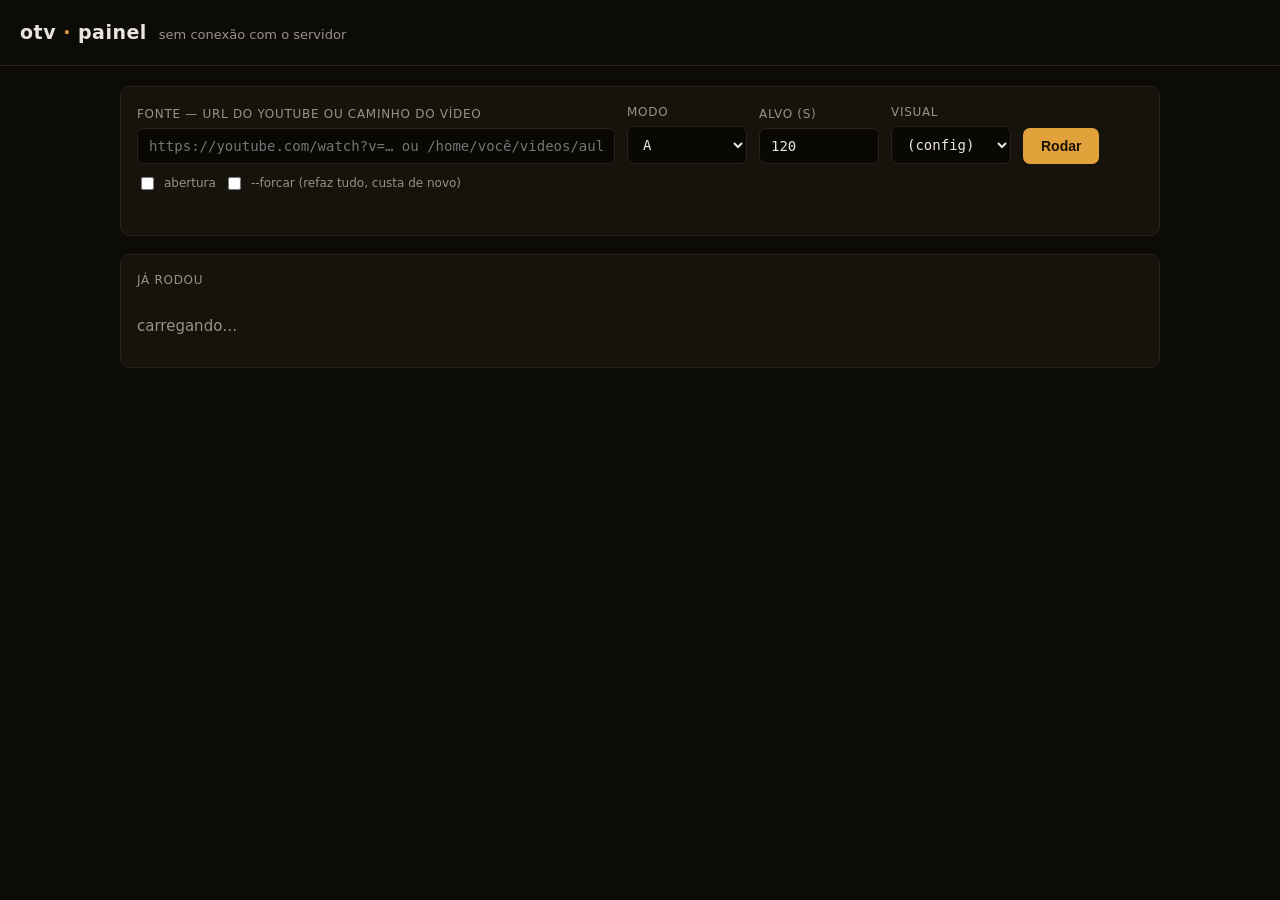
==== otv/painel/ui.html @ 9a5e224d "feat: painel web na LAN — dispara rodadas, log ao vivo e histórico do que já rodou Servidor stdlib (" ====
<!doctype html>
<html lang="pt-BR">
<head>
<meta charset="utf-8">
<meta name="viewport" content="width=device-width,initial-scale=1">
<title>otv — painel</title>
<style>
:root{--bg:#0d0b08;--card:#16120c;--linha:#2a2118;--txt:#e9e6df;--fraco:#9a9186;
      --ambar:#E2A23B;--ambar2:#f0c070;--ok:#5fbf7f;--erro:#e06b5c;--mono:ui-monospace,"JetBrains Mono",Menlo,monospace}
*{box-sizing:border-box}
body{margin:0;background:var(--bg);color:var(--txt);font:15px/1.5 system-ui,-apple-system,Segoe UI,sans-serif}
header{padding:18px 20px;border-bottom:1px solid var(--linha);display:flex;align-items:baseline;gap:12px;flex-wrap:wrap}
h1{margin:0;font-size:19px;letter-spacing:.5px}
h1 b{color:var(--ambar)}
.sub{color:var(--fraco);font-size:13px}
main{max-width:1080px;margin:0 auto;padding:20px}
.card{background:var(--card);border:1px solid var(--linha);border-radius:10px;padding:16px;margin-bottom:18px}
label{display:block;font-size:12px;text-transform:uppercase;letter-spacing:.7px;color:var(--fraco);margin-bottom:5px}
input,select{background:#0a0805;border:1px solid var(--linha);color:var(--txt);border-radius:7px;
             padding:9px 11px;font:14px var(--mono);width:100%}
input:focus,select:focus{outline:none;border-color:var(--ambar)}
.linha{display:flex;gap:12px;flex-wrap:wrap;align-items:flex-end}
.linha>div{flex:1;min-width:120px}
.linha>div.larga{flex:4;min-width:260px}
button{background:var(--ambar);color:#1a1206;border:0;border-radius:7px;padding:10px 18px;
       font-weight:700;font-size:14px;cursor:pointer;white-space:nowrap}
button:hover{background:var(--ambar2)}
button.sec{background:transparent;color:var(--ambar);border:1px solid var(--linha);font-weight:600;padding:7px 12px;font-size:13px}
button.sec:hover{border-color:var(--ambar);background:#1e1710}
button:disabled{opacity:.45;cursor:not-allowed}
.chk{display:flex;align-items:center;gap:7px;font-size:13px;color:var(--fraco)}
.chk input{width:auto}
pre.log{background:#080604;border:1px solid var(--linha);border-radius:7px;padding:12px;
        font:12.5px/1.55 var(--mono);color:#cfc7bb;max-height:340px;overflow:auto;white-space:pre-wrap;margin:0}
.rodada{display:flex;gap:14px;border-top:1px solid var(--linha);padding:16px 0}
.rodada:first-of-type{border-top:0}
.rodada img{width:150px;height:84px;object-fit:cover;border-radius:6px;background:#000;flex:none}
.semthumb{width:150px;height:84px;border-radius:6px;background:#0a0805;border:1px dashed var(--linha);flex:none}
.rodada .corpo{flex:1;min-width:0}
.tit{font-weight:600;margin-bottom:3px}
.meta{color:var(--fraco);font-size:12.5px;font-family:var(--mono)}
.manchete{color:var(--ambar2);font-size:13.5px;margin:6px 0}
.tags{display:flex;gap:6px;flex-wrap:wrap;margin-top:8px}
.tag{font:11px var(--mono);border:1px solid var(--linha);border-radius:20px;padding:2px 9px;color:var(--fraco)}
.tag.on{color:var(--ambar);border-color:#5a4526}
.acoes{display:flex;gap:8px;flex-wrap:wrap;margin-top:10px;align-items:center}
video{width:100%;max-width:520px;border-radius:8px;margin-top:10px;background:#000;display:block}
.est{font:11px var(--mono);border-radius:20px;padding:2px 10px;border:1px solid}
.est.rodando{color:var(--ambar);border-color:var(--ambar)}
.est.ok{color:var(--ok);border-color:#2c5c3c}
.est.erro{color:var(--erro);border-color:#5c322c}
.est.na_fila,.est.cancelado{color:var(--fraco);border-color:var(--linha)}
.vazio{color:var(--fraco);padding:14px 0}
.aviso{color:var(--erro);font-size:13px;margin-top:8px;min-height:18px}
</style>
</head>
<body>
<header>
  <h1>otv <b>·</b> painel</h1>
  <span class="sub" id="sub">carregando…</span>
</header>
<main>

<div class="card">
  <div class="linha">
    <div class="larga">
      <label>Fonte — URL do YouTube ou caminho do vídeo</label>
      <input id="fonte" placeholder="https://youtube.com/watch?v=… ou /home/você/videos/aula.mp4" autocomplete="off">
    </div>
    <div style="max-width:110px">
      <label>Modo</label>
      <select id="modo"><option>A</option><option>B</option><option>C</option><option>N</option></select>
    </div>
    <div style="max-width:110px">
      <label>Alvo (s)</label>
      <input id="alvo" type="number" min="15" step="5" value="120">
    </div>
    <div style="max-width:150px">
      <label>Visual</label>
      <select id="visual"><option value="">(config)</option><option>local</option><option>glm</option><option>gemini</option><option>claude_cli</option></select>
    </div>
    <div style="flex:none"><button id="rodar">Rodar</button></div>
  </div>
  <div class="acoes">
    <span class="chk"><input type="checkbox" id="abertura"><label for="abertura" style="margin:0;text-transform:none;letter-spacing:0">abertura</label></span>
    <span class="chk"><input type="checkbox" id="forcar"><label for="forcar" style="margin:0;text-transform:none;letter-spacing:0">--forcar (refaz tudo, custa de novo)</label></span>
  </div>
  <div class="aviso" id="aviso"></div>
</div>

<div class="card" id="cardjob" hidden>
  <div class="acoes" style="margin:0 0 10px">
    <span class="est" id="jobest">—</span>
    <strong id="jobrot" style="font:13px var(--mono)"></strong>
    <button class="sec" id="cancelar">cancelar</button>
  </div>
  <pre class="log" id="log"></pre>
</div>

<div class="card">
  <label style="margin-bottom:12px">Já rodou</label>
  <div id="rodadas"><div class="vazio">carregando…</div></div>
</div>

</main>
<script>
const T = new URLSearchParams(location.search).get('t');
const url = p => p + (T ? (p.includes('?') ? '&' : '?') + 't=' + encodeURIComponent(T) : '');
const $ = i => document.getElementById(i);
const esc = s => (s||'').replace(/[&<>"]/g, c => ({'&':'&amp;','<':'&lt;','>':'&gt;','"':'&quot;'}[c]));
const seg = s => s == null ? '—' : (s >= 60 ? Math.floor(s/60)+'m'+String(Math.round(s%60)).padStart(2,'0') : (+s).toFixed(0)+'s');

let jobAtivo = null, posLog = 0, abertas = new Set(), assinatura = null;

async function api(p, corpo){
  const r = await fetch(url(p), corpo ? {method:'POST', headers:{'Content-Type':'application/json'}, body:JSON.stringify(corpo)} : {});
  const j = await r.json().catch(() => ({erro:'resposta inválida do servidor'}));
  if(!r.ok) throw new Error(j.erro || ('HTTP ' + r.status));
  return j;
}

$('rodar').onclick = async () => {
  const fonte = $('fonte').value.trim();
  $('aviso').textContent = '';
  if(!fonte){ $('aviso').textContent = 'informe a URL ou o caminho do vídeo'; return; }
  $('rodar').disabled = true;
  try{
    const j = await api('/api/rodar', {fonte, modo:$('modo').value, alvo:+$('alvo').value,
                                       visual:$('visual').value || null,
                                       abertura:$('abertura').checked, forcar:$('forcar').checked});
    jobAtivo = j.job; posLog = 0; $('log').textContent = ''; $('fonte').value = '';
    atualizar();
  }catch(e){ $('aviso').textContent = e.message; }
  finally{ $('rodar').disabled = false; }
};

$('cancelar').onclick = async () => { if(jobAtivo) { try{ await api('/api/cancelar', {job:jobAtivo}); }catch(e){} } };

async function refazer(id, fase){
  const corpo = {id, fase};
  if(fase === 'selecionar'){
    const alvo = prompt('novo alvo em segundos (vazio = manter)', '');
    if(alvo === null) return;
    if(alvo.trim()) corpo.alvo = +alvo;
    const modo = prompt('modo (A/B/C/N, vazio = manter)', '');
    if(modo === null) return;
    if(modo.trim()) corpo.modo = modo.trim().toUpperCase();
  }
  try{
    const j = await api('/api/refazer', corpo);
    jobAtivo = j.job; posLog = 0; $('log').textContent = '';
    atualizar();
  }catch(e){ $('aviso').textContent = e.message; }
}

function cardRodada(r){
  const p = r.plano;
  const thumb = r.thumb ? `<img src="${url('/thumb/'+encodeURIComponent(r.id)+'/'+r.thumb)}" alt="">` : `<div class="semthumb"></div>`;
  const tags = Object.entries(r.artefatos).filter(([,v]) => v).map(([k]) => `<span class="tag on">${k}</span>`).join('');
  const aberta = abertas.has(r.id);
  return `<div class="rodada">${thumb}<div class="corpo">
    <div class="tit">${esc(r.titulo)}</div>
    <div class="meta">${esc(r.id)} · original ${seg(r.duracao_s)}${p ? ` · modo ${p.modo} · corte ${seg(p.total_s)} em ${p.segmentos} segmentos (alvo ${p.alvo_s}s)` : ' · sem plano'} · US$${(r.usd||0).toFixed(4)}</div>
    ${p && p.manchete ? `<div class="manchete">“${esc(p.manchete)}”</div>` : ''}
    <div class="tags">${tags}</div>
    <div class="acoes">
      ${r.tem_saida ? `<button class="sec" data-ver="${esc(r.id)}">${aberta ? 'fechar' : 'ver corte'}</button>` : ''}
      <button class="sec" data-refazer="${esc(r.id)}" data-fase="selecionar">re-selecionar (US$0)</button>
      <button class="sec" data-refazer="${esc(r.id)}" data-fase="render">re-render (US$0)</button>
    </div>
    ${aberta && r.tem_saida ? `<video controls preload="metadata" src="${url('/video/'+encodeURIComponent(r.id)+'/output.mp4')}"></video>` : ''}
  </div></div>`;
}

async function atualizar(){
  let d;
  try{ d = await api('/api/rodadas'); }
  catch(e){ $('sub').textContent = 'sem conexão com o servidor'; return; }

  const rodando = d.jobs.find(j => j.estado === 'rodando');
  const naFila = d.jobs.filter(j => j.estado === 'na_fila').length;
  $('sub').textContent = `${d.rodadas.length} rodadas · ${rodando ? '1 job rodando' : 'ocioso'}${naFila ? ` · ${naFila} na fila` : ''} · pontuação ${d.cfg.pontuacao}`;

  if(!jobAtivo && rodando){ jobAtivo = rodando.job; posLog = 0; $('log').textContent = ''; }
  const j = d.jobs.find(x => x.job === jobAtivo);
  $('cardjob').hidden = !j;
  if(j){
    $('jobest').textContent = j.estado;
    $('jobest').className = 'est ' + j.estado;
    $('jobrot').textContent = j.rotulo;
    $('cancelar').disabled = !['rodando','na_fila'].includes(j.estado);
    try{
      const l = await api('/api/log/' + j.job + '?desde=' + posLog);
      if(l.texto){
        const perto = $('log').scrollTop + $('log').clientHeight >= $('log').scrollHeight - 40;
        $('log').textContent += l.texto;
        posLog = l.pos;
        if(perto) $('log').scrollTop = $('log').scrollHeight;
      }
    }catch(e){}
  }

  // só redesenha a lista quando algo mudou de verdade: redesenhar a cada 2s recriaria o
  // <video> aberto e cortaria a reprodução no meio.
  const nova = JSON.stringify([d.rodadas, [...abertas].sort()]);
  if(nova === assinatura) return;
  assinatura = nova;

  $('rodadas').innerHTML = d.rodadas.length ? d.rodadas.map(cardRodada).join('')
    : '<div class="vazio">nada rodou ainda — cole uma URL acima.</div>';
  $('rodadas').querySelectorAll('[data-ver]').forEach(b => b.onclick = () => {
    const id = b.dataset.ver;
    abertas.has(id) ? abertas.delete(id) : abertas.add(id);
    atualizar();
  });
  $('rodadas').querySelectorAll('[data-refazer]').forEach(b => b.onclick = () => refazer(b.dataset.refazer, b.dataset.fase));
}

atualizar();
setInterval(atualizar, 2000);
</script>
</body>
</html>
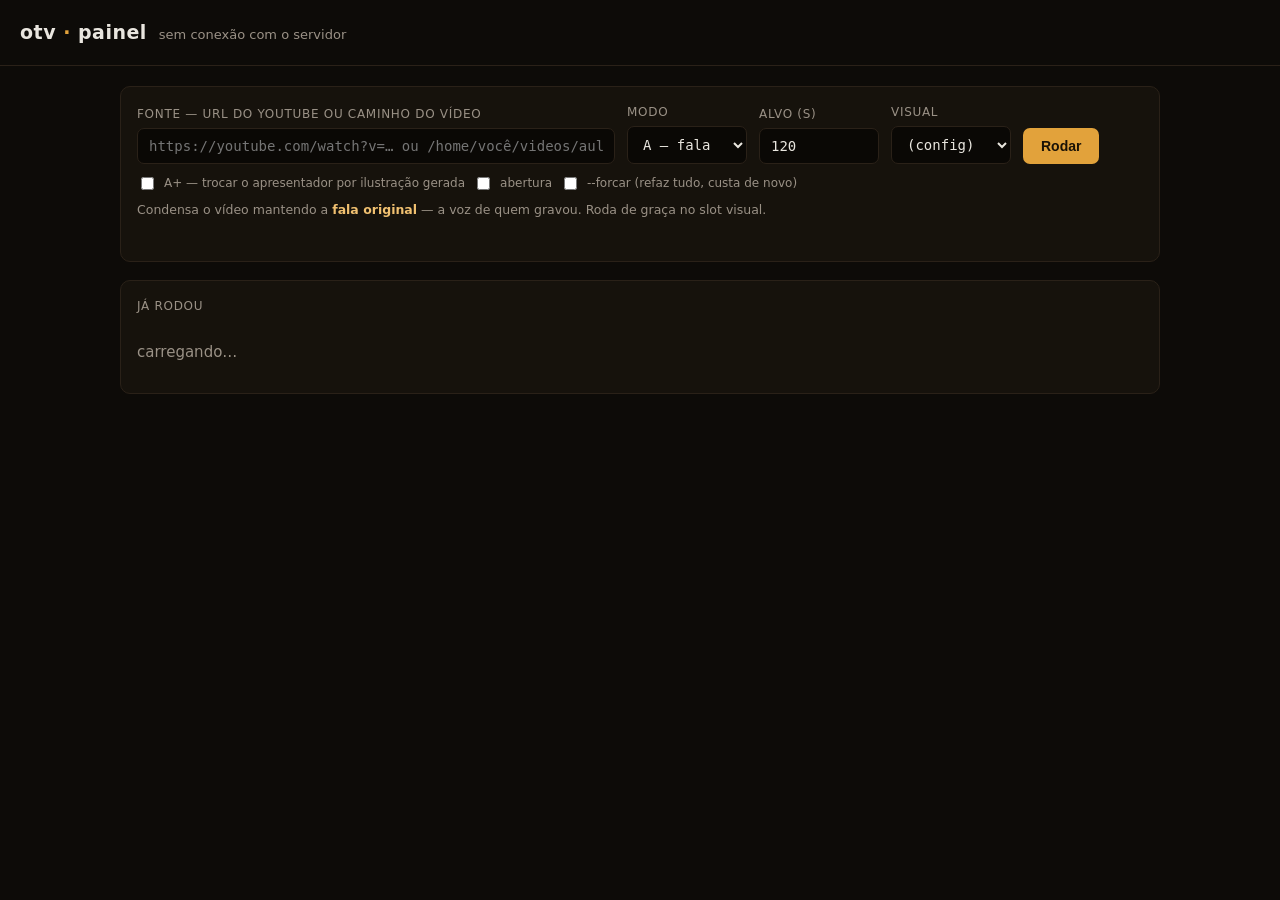
==== commit 2b3c31d9: "feat(painel): checkbox A+ e modos com descrição, mais dica que avisa combinação inválida Co-Authored" ====
--- a/otv/painel/ui.html
+++ b/otv/painel/ui.html
@@ -52,6 +52,8 @@
 .est.na_fila,.est.cancelado{color:var(--fraco);border-color:var(--linha)}
 .vazio{color:var(--fraco);padding:14px 0}
 .aviso{color:var(--erro);font-size:13px;margin-top:8px;min-height:18px}
+.dica{color:var(--fraco);font-size:12.5px;margin-top:8px;line-height:1.45}
+.dica b{color:var(--ambar2);font-weight:600}
 </style>
 </head>
 <body>
@@ -67,9 +69,14 @@
       <label>Fonte — URL do YouTube ou caminho do vídeo</label>
       <input id="fonte" placeholder="https://youtube.com/watch?v=… ou /home/você/videos/aula.mp4" autocomplete="off">
     </div>
-    <div style="max-width:110px">
+    <div style="max-width:330px">
       <label>Modo</label>
-      <select id="modo"><option>A</option><option>B</option><option>C</option><option>N</option></select>
+      <select id="modo">
+        <option value="A">A — fala original, apresentador incluso</option>
+        <option value="N">N — vídeo inteiro, narração regravada</option>
+        <option value="B">B — sem apresentador: slide, demo e gráfico</option>
+        <option value="C">C — só demo de tela e gráfico</option>
+      </select>
     </div>
     <div style="max-width:110px">
       <label>Alvo (s)</label>
@@ -82,9 +89,11 @@
     <div style="flex:none"><button id="rodar">Rodar</button></div>
   </div>
   <div class="acoes">
+    <span class="chk"><input type="checkbox" id="substituir"><label for="substituir" style="margin:0;text-transform:none;letter-spacing:0">A+ — trocar o apresentador por ilustração gerada</label></span>
     <span class="chk"><input type="checkbox" id="abertura"><label for="abertura" style="margin:0;text-transform:none;letter-spacing:0">abertura</label></span>
     <span class="chk"><input type="checkbox" id="forcar"><label for="forcar" style="margin:0;text-transform:none;letter-spacing:0">--forcar (refaz tudo, custa de novo)</label></span>
   </div>
+  <div class="dica" id="dica"></div>
   <div class="aviso" id="aviso"></div>
 </div>
 
@@ -127,6 +136,7 @@
   try{
     const j = await api('/api/rodar', {fonte, modo:$('modo').value, alvo:+$('alvo').value,
                                        visual:$('visual').value || null,
+                                       substituir:$('substituir').checked,
                                        abertura:$('abertura').checked, forcar:$('forcar').checked});
     jobAtivo = j.job; posLog = 0; $('log').textContent = ''; $('fonte').value = '';
     atualizar();
@@ -216,6 +226,30 @@
   $('rodadas').querySelectorAll('[data-refazer]').forEach(b => b.onclick = () => refazer(b.dataset.refazer, b.dataset.fase));
 }
 
+// A/B/C/N e o A+ dependem de classificação visual por modelo. O slot 'local' só distingue
+// "tem rosto" de "não tem" — pedir B/C/A+ com ele falha lá na frente, depois de já ter
+// gasto transcrição e pontuação. Avisar aqui é mais barato que descobrir no log.
+const DESC = {
+  A: 'Condensa o vídeo mantendo a <b>fala original</b> — a voz de quem gravou. Roda de graça no slot visual.',
+  N: 'Mantém o <b>vídeo inteiro</b> na tela e regrava o áudio como narração fluente, ligando os saltos do corte. Não filtra imagem.',
+  B: 'Descarta o apresentador: só <b>slide, demo de tela e gráfico</b>, com narração regravada.',
+  C: 'O mais restrito — só <b>demo de tela e gráfico</b>, sem nem slide.'
+};
+function dica(){
+  const m = $('modo').value, v = $('visual').value, sub = $('substituir').checked;
+  const porModelo = v && v !== 'local';               // vazio = usa o config, que hoje é local
+  let t = DESC[m];
+  if(sub) t += ' <b>A+</b>: troca o vídeo dos trechos de apresentador por ilustração gerada (o áudio original continua).';
+  const precisa = ['B','C'].includes(m) || sub;
+  if(precisa && !porModelo)
+    t += ' <b>⚠ escolha Visual = glm</b> — com <code>local</code> isto falha: a detecção local não sabe o que é slide/demo/gráfico.';
+  else if(porModelo)
+    t += ' Classificação visual por modelo: +US$0,01 no total.';
+  $('dica').innerHTML = t;
+}
+['modo','visual','substituir'].forEach(i => $(i).addEventListener('change', dica));
+dica();
+
 atualizar();
 setInterval(atualizar, 2000);
 </script>
